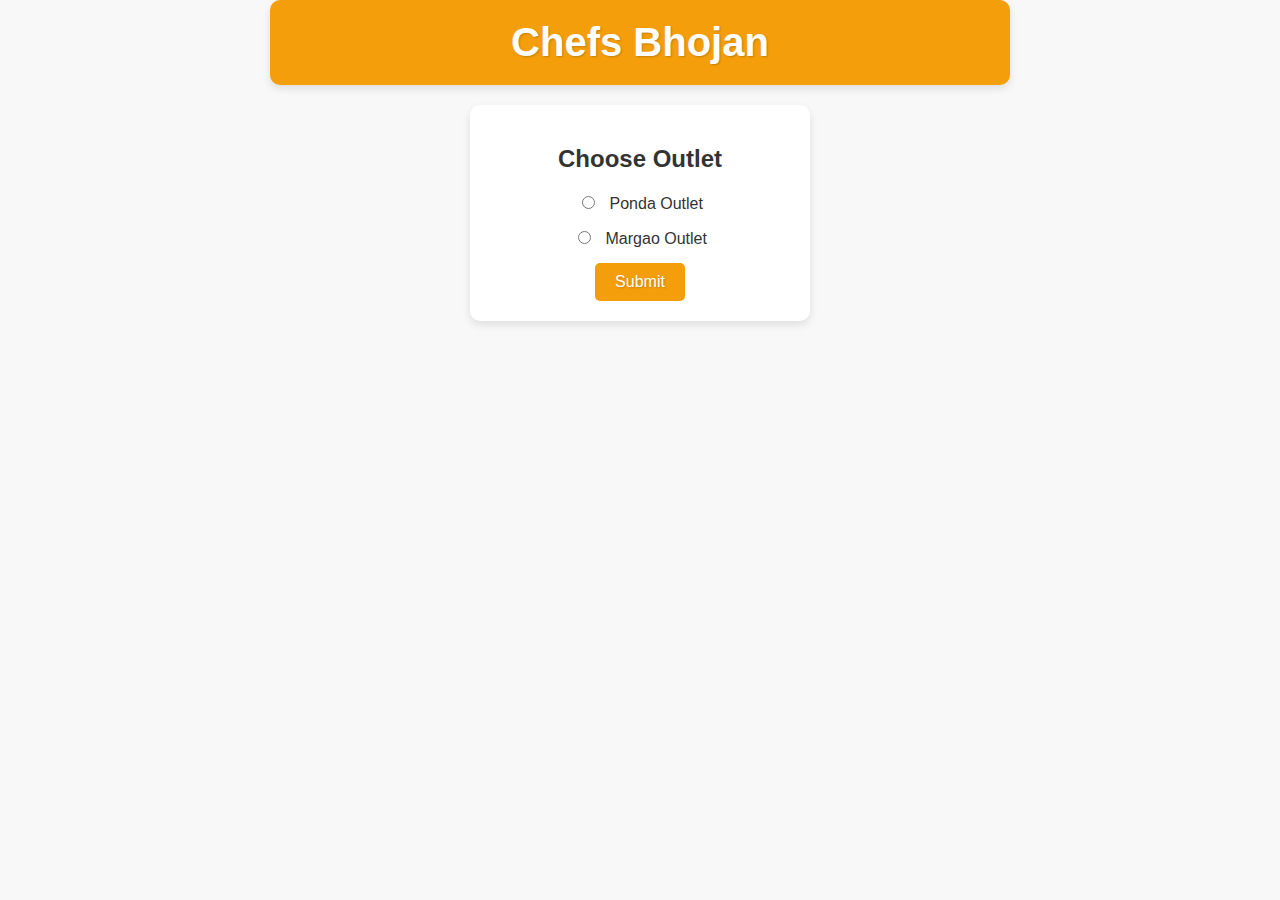
==== templates/index.html @ 64e5b637 "first commit" ====
<!DOCTYPE html>
<html lang="en">
<head>
    <meta charset="UTF-8">
    <meta name="viewport" content="width=device-width, initial-scale=1.0">
    <link rel="icon" href="/static/favicon.png">
    <title>Choose Outlet</title>
    <link rel="stylesheet" href="/static/main.css">
</head>
<body>
    <header>
        <h1>Chefs Bhojan</h1>
    </header>
    <form action="/select_outlet" method="post">
        <h2>Choose Outlet</h2>
        <div>
            <input type="radio" id="Ponda" name="outlet" value="Ponda" required>
            <label for="Ponda">Ponda Outlet</label>
        </div>
        <div>
            <input type="radio" id="Margao" name="outlet" value="Margao" required>
            <label for="Margao">Margao Outlet</label>
        </div>
        <button type="submit">Submit</button>
    </form>
</body>
</html>
---- static/main.css ----
body {
    font-family: 'Arial', sans-serif;
    background-color: #f8f8f8;
    margin: 0;
    padding: 0;
    display: flex;
    flex-direction: column;
    align-items: center;
}

header {
    width: 100%;
    max-width: 700px;
    text-align: center;
    background-color: #f59e0b;
    padding: 20px;
    box-shadow: 0 4px 8px rgba(0, 0, 0, 0.1);
    border-radius: 10px;
    margin-bottom: 20px;
}

header h1 {
    color: #fff;
    font-size: 2.5rem;
    font-weight: bold;
    margin: 0;
    text-shadow: 1px 1px 2px rgba(0, 0, 0, 0.2);
}

form {
    background-color: #fff;
    padding: 20px;
    border-radius: 10px;
    box-shadow: 0 4px 8px rgba(0, 0, 0, 0.1);
    width: 300px;
    text-align: center;
    margin-bottom: 20px;
}

form h2 {
    color: #333;
    font-size: 1.5rem;
    margin-bottom: 20px;
}

form div {
    margin-bottom: 15px;
}

form label {
    font-size: 1rem;
    color: #333;
}

form input[type="radio"] {
    margin-right: 10px;
}

form button {
    background-color: #f59e0b;
    color: #fff;
    border: none;
    padding: 10px 20px;
    font-size: 1rem;
    border-radius: 5px;
    cursor: pointer;
    transition: background-color 0.3s ease;
    text-shadow: 1px 1px 2px rgba(0, 0, 0, 0.2);
}

form button:hover {
    background-color: #d97706;
}

.flex-box {
    display: flex;
    flex-direction: column;
    width: 100%;
    max-width: 800px;
    justify-content: space-between;
    align-items: center;
}

.orders {
    width: 100%;
    margin-top: 20px;
    max-height: 80vh;
    overflow-y: auto;
}

.order {
    background-color: #fff;
    padding: 20px;
    margin-bottom: 20px;
    border-radius: 10px;
    box-shadow: 0 4px 8px rgba(0, 0, 0, 0.1);
}

.order p {
    margin: 10px 0;
    color: #333;
}

.order p strong {
    color: #f59e0b;
}

.newOrder {
    background-color: rgb(153, 211, 153);
}

#orderStats {
    border: 2px solid #333;
    padding: 20px;
    border-radius: 10px;
    background-color: #f9f9f9;
    display: flex;
    flex-direction: column;
    gap: 20px;
    width: 100%;
    margin-bottom: 20px;
}

#orderStats div {
    background-color: #fff;
    border: 1px solid #ddd;
    padding: 15px;
    border-radius: 5px;
    box-shadow: 0 2px 5px rgba(0, 0, 0, 0.1);
    text-align: center;
    flex: 1;
}

#orderStats div h1 {
    font-size: 20px;
    margin: 10px 0;
    color: #333;
}

#orderStats div span {
    font-weight: bold;
    color: #000;
}

.fullfilled {
    background-color: #5f5f5f;
}

@media (min-width: 769px) {
    .flex-box {
        flex-direction: row;
        align-items: flex-start;
        max-width: none;
        justify-content: space-evenly;
    }

    .orders,
    #orderStats {
        width: 98%;
    }
}
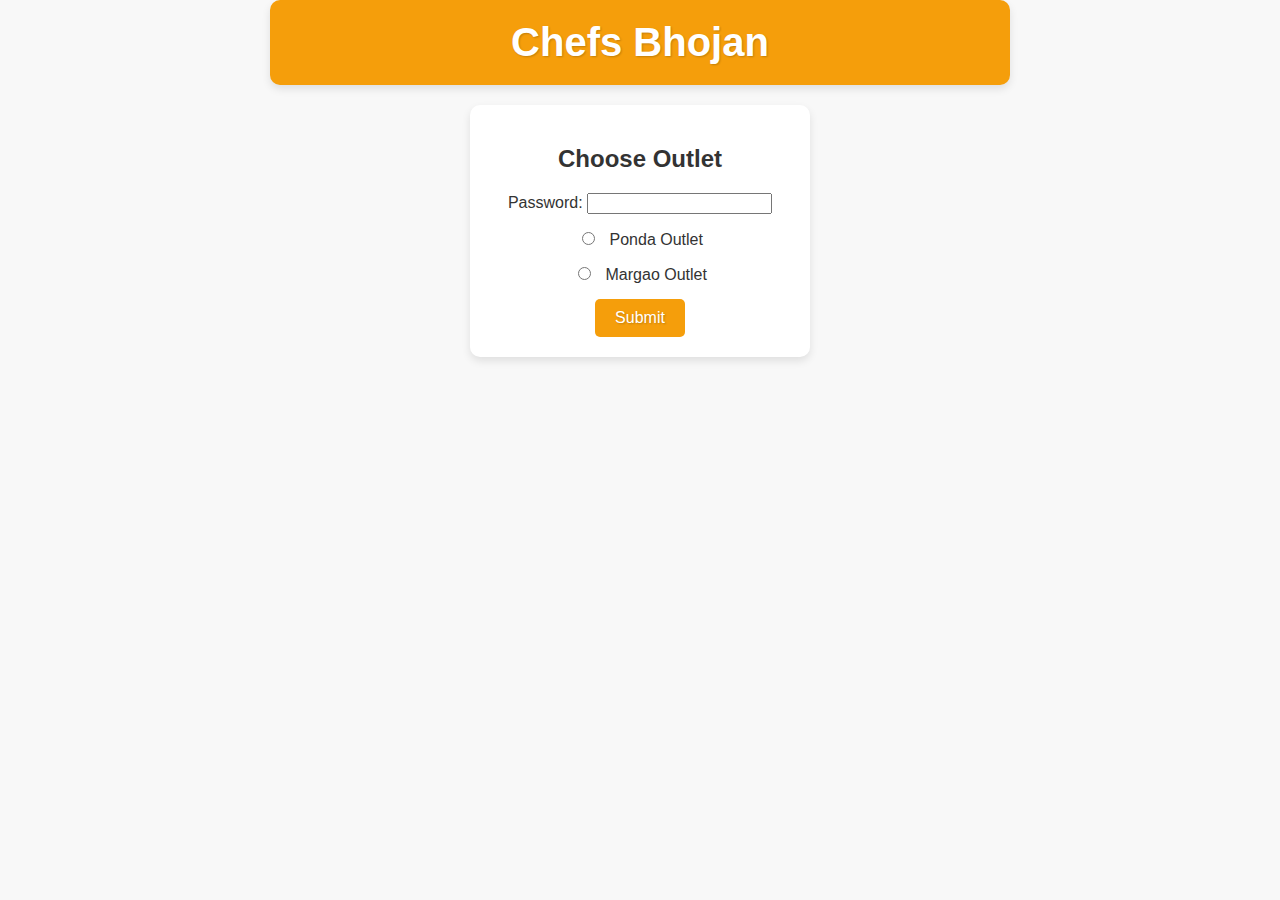
==== commit 660ed268: "Merge pull request #1 from CHEFSBHOJAN/Nagesh" ====
--- a/templates/index.html
+++ b/templates/index.html
@@ -14,6 +14,11 @@
     <form action="/select_outlet" method="post">
         <h2>Choose Outlet</h2>
         <div>
+            <label for="Password">Password: 
+                <input type="password" id="Password" name="password" autocomplete="current-password" required>
+            </label>
+        </div>
+        <div>
             <input type="radio" id="Ponda" name="outlet" value="Ponda" required>
             <label for="Ponda">Ponda Outlet</label>
         </div>
--- a/static/main.css
+++ b/static/main.css
@@ -25,6 +25,83 @@
     font-weight: bold;
     margin: 0;
     text-shadow: 1px 1px 2px rgba(0, 0, 0, 0.2);
+}
+
+#toggleStatusButton {
+    display: inline-block;
+    padding: 10px 20px;
+    font-size: 16px;
+    font-weight: bold;
+    color: white;
+    background-color: #4CAF50;
+    border: none;
+    border-radius: 5px;
+    cursor: pointer;
+    transition: background-color 0.3s ease, transform 0.2s ease;
+}
+
+#toggleStatusButton.off {
+    background-color: #f44336;
+}
+
+#toggleStatusButton:hover {
+    background-color: #45a049;
+}
+
+#toggleStatusButton.off:hover {
+    background-color: #e57373;
+}
+
+#toggleStatusButton:active {
+    transform: scale(0.95);
+}
+
+#toggleStatusButton.off:active {
+    transform: scale(0.95);
+}
+
+/* CSS for Search Bar */
+#searchForm {
+    margin-bottom: 20px;
+    display: flex;
+    justify-content: center;
+    align-items: center;
+    width: fit-content;
+}
+
+#searchForm label {
+    margin-right: 10px;
+    font-weight: bold;
+}
+
+#searchForm input[type="text"] {
+    padding: 8px;
+    font-size: 16px;
+    border: 1px solid #ccc;
+    border-radius: 4px;
+    width: 250px;
+    margin-right: 10px;
+}
+
+#searchForm button {
+    padding: 8px 16px;
+    font-size: 16px;
+    background-color: #4CAF50;
+    color: white;
+    border: none;
+    border-radius: 4px;
+    cursor: pointer;
+}
+
+#searchForm button:hover {
+    background-color: #45a049;
+}
+
+@media screen and (max-width: 600px) {
+    #searchForm input[type="text"] {
+        width: 100%;
+        margin-right: 0;
+    }
 }
 
 form {
